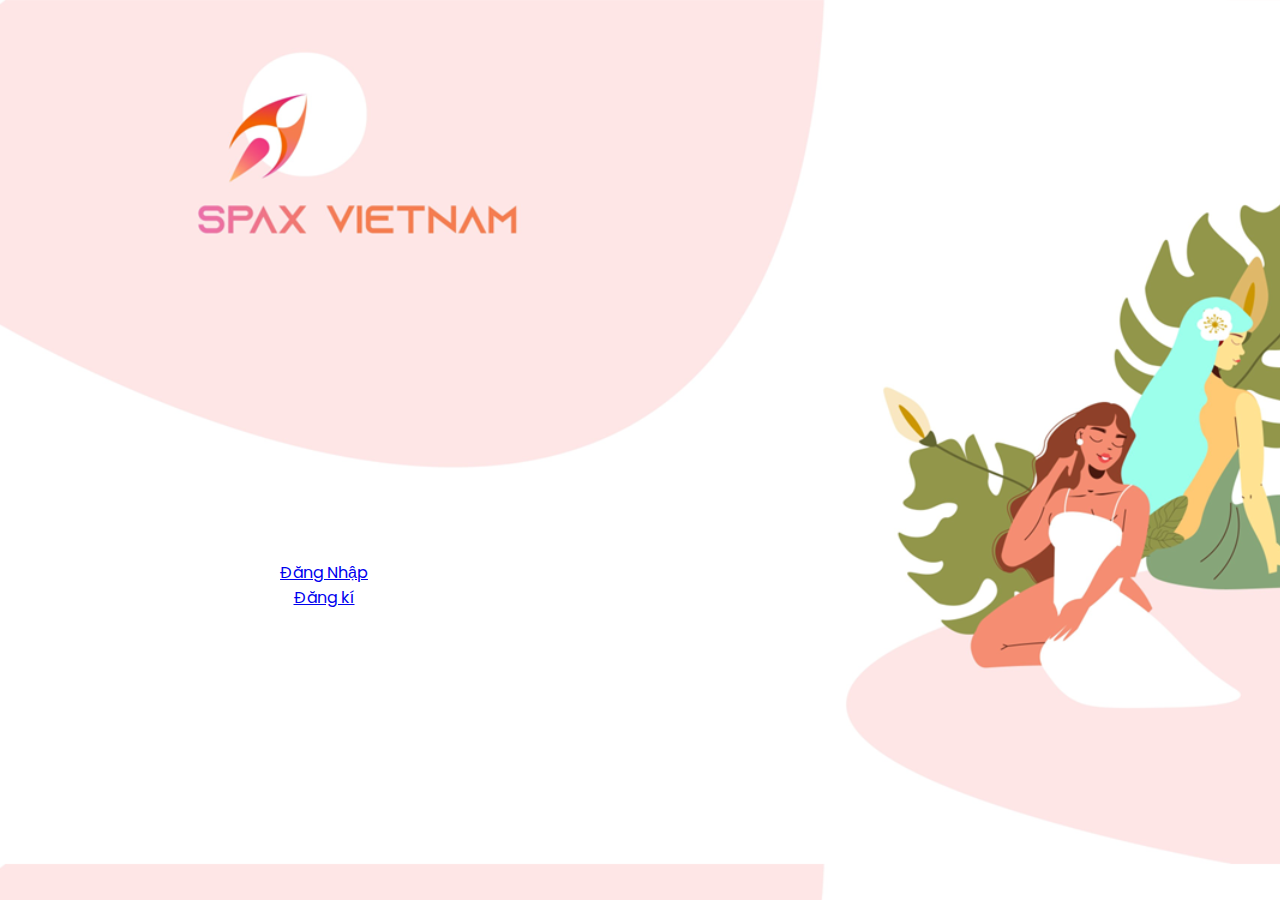
==== btl.html @ b4424e38 "Add files via upload" ====
<!DOCTYPE html>
<html>
    <head>
        <title> btl</title>
        <link rel="stylesheet" href="maipage.css">

    </head>
   <body>
    <div class="header">

    </div>
    <div class="mainpage-footer">
        <div class="login">
            <div class="dangnhap"><a href="dangnhap.html" >Đăng Nhập</a></div>
            <div class="dangki"><a href="dangki.html" >Đăng kí</a></div>
        </div>
    </div>
    
       
   </body>
</html>
---- maipage.css ----
@import url('https://fonts.googleapis.com/css2?family=Poppins:wght@400;600&display=swap');

body {
    font-family: 'Poppins', sans-serif;
    background-image: url(Slide1.PNG) ;
    background-attachment: fixed;
    background-size: 96rem;
   
}

.mainpage-footer {
    text-align: center;
    margin-top: 35rem;
    width: 50%;
}
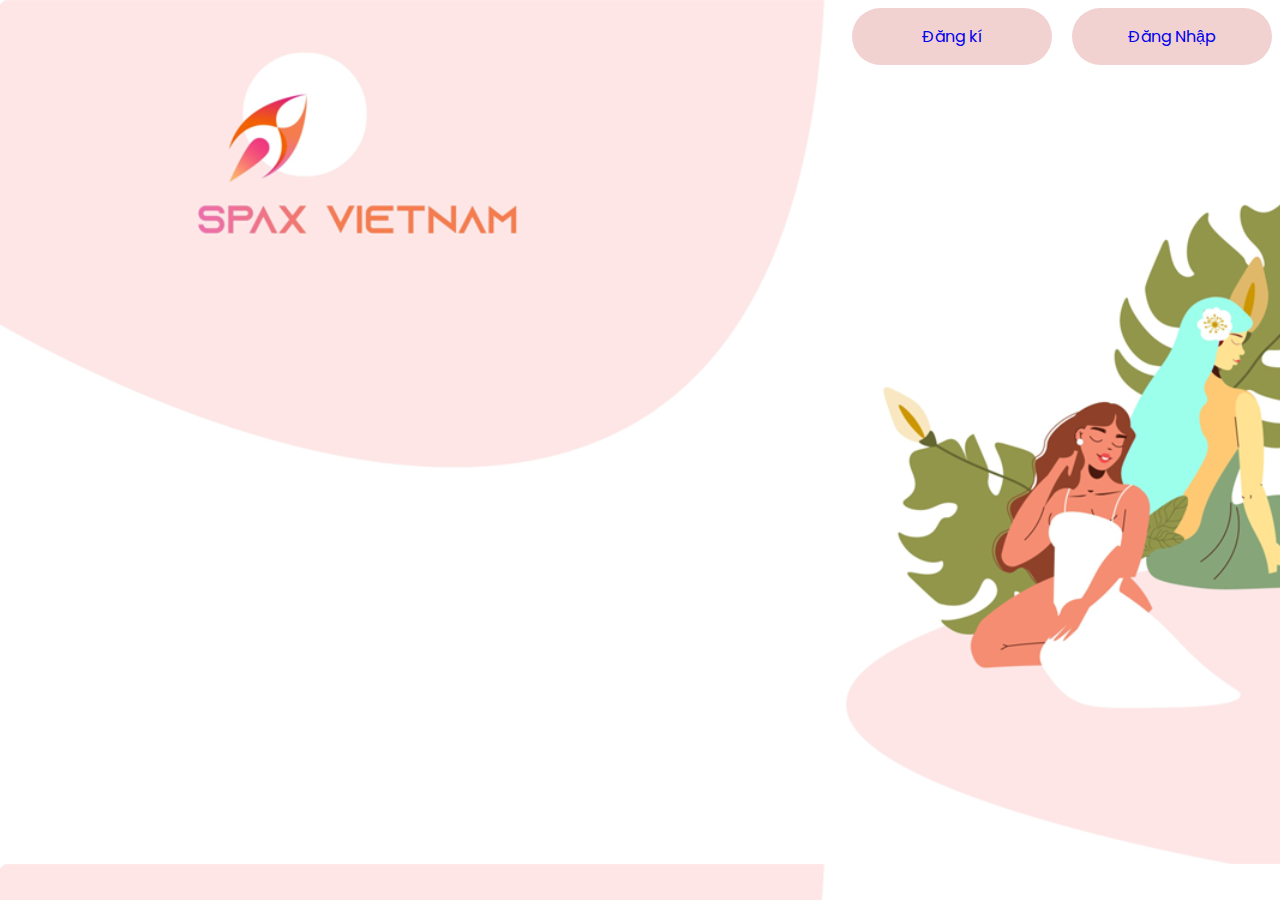
==== commit f528ceb0: "Add files via upload" ====
--- a/btl.html
+++ b/btl.html
@@ -10,9 +10,9 @@
 
     </div>
     <div class="mainpage-footer">
-        <div class="login">
-            <div class="dangnhap"><a href="dangnhap.html" >Đăng Nhập</a></div>
-            <div class="dangki"><a href="dangki.html" >Đăng kí</a></div>
+        <div class="item">
+            <div class="login"><a href="dangnhap.html" >Đăng Nhập</a></div>
+            <div class="signup"><a href="dangki.html" >Đăng kí</a></div>
         </div>
     </div>
     
--- a/maipage.css
+++ b/maipage.css
@@ -1,3 +1,4 @@
+@import url(reset.css);
 @import url('https://fonts.googleapis.com/css2?family=Poppins:wght@400;600&display=swap');
 
 body {
@@ -10,8 +11,31 @@
 
 .mainpage-footer {
     text-align: center;
-    margin-top: 35rem;
-    width: 50%;
+    margin-left: 750px;
+}
+.mainpage-footer .item div{
+    float: right;
+}
+
+.mainpage-footer .item  a {
+    text-decoration: none;
+    text-align: center;
 }
 
 
+.mainpage-footer .item .login {
+    width: 200px;
+    background: #f1d2d0;
+    padding: 1rem 1.5rem;
+    border-radius: 100px;
+    
+
+}
+.mainpage-footer .item .signup {
+    width: 200px;
+    background: #f1d2d0;
+    padding: 1rem 1.5rem;
+    border-radius: 100px;
+    margin-right: 20px;
+}
+
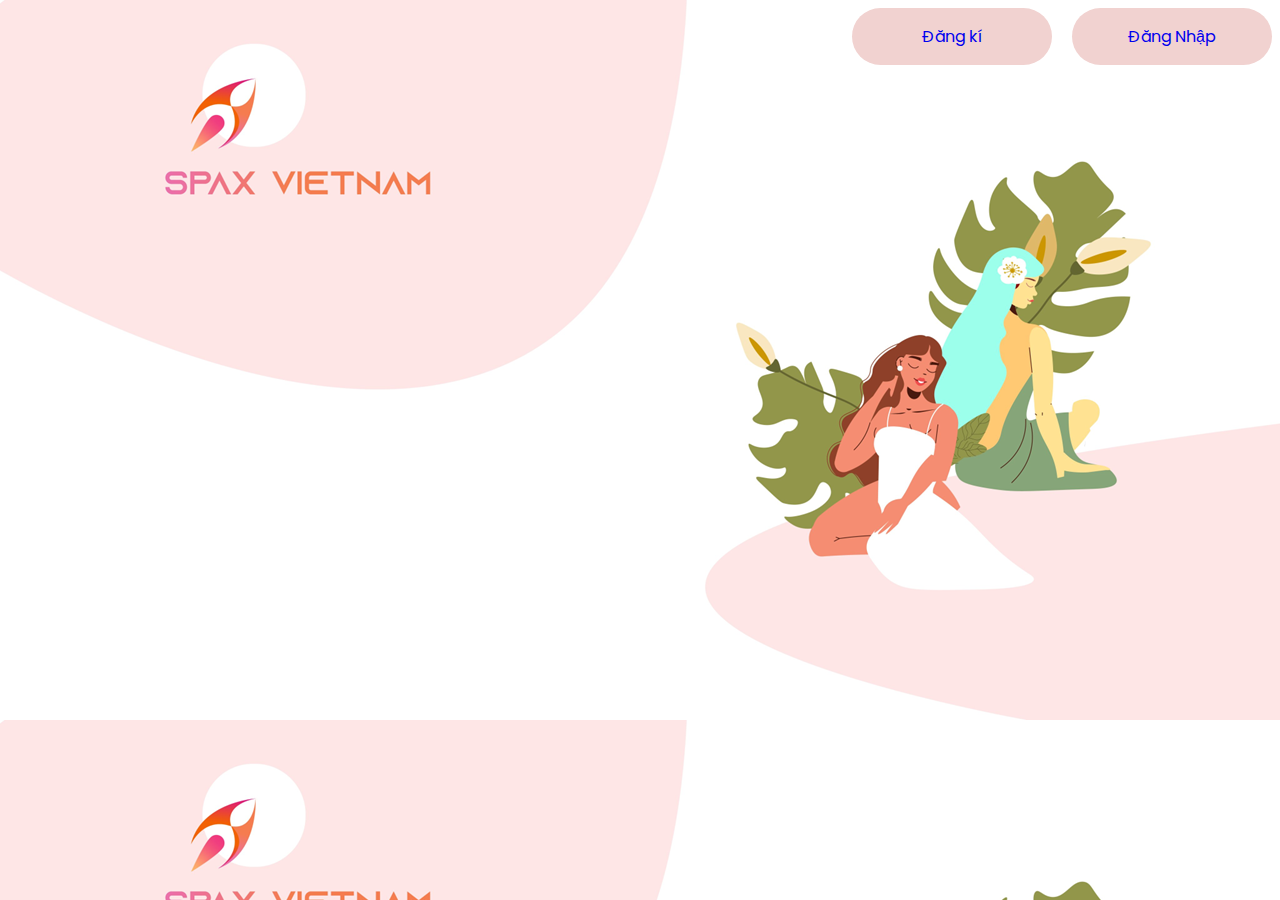
==== commit 6a6cbc1f: "Update btl.html" ====
--- a/btl.html
+++ b/btl.html
@@ -2,7 +2,7 @@
 <html>
     <head>
         <title> btl</title>
-        <link rel="stylesheet" href="maipage.css">
+        <link rel="stylesheet" href="css/maipage.css">
 
     </head>
    <body>
--- a/css/maipage.css
+++ b/css/maipage.css
@@ -0,0 +1,41 @@
+@import url(reset.css);
+@import url('https://fonts.googleapis.com/css2?family=Poppins:wght@400;600&display=swap');
+
+body {
+    font-family: 'Poppins', sans-serif;
+    background-image: url(../img/Slide1.PNG) ;
+    background-attachment: fixed;
+    background-size: 100%;
+   
+}
+
+.mainpage-footer {
+    text-align: center;
+    margin-left: 750px;
+}
+.mainpage-footer .item div{
+    float: right;
+}
+
+.mainpage-footer .item  a {
+    text-decoration: none;
+    text-align: center;
+}
+
+
+.mainpage-footer .item .login {
+    width: 200px;
+    background: #f1d2d0;
+    padding: 1rem 1.5rem;
+    border-radius: 100px;
+    
+
+}
+.mainpage-footer .item .signup {
+    width: 200px;
+    background: #f1d2d0;
+    padding: 1rem 1.5rem;
+    border-radius: 100px;
+    margin-right: 20px;
+}
+
